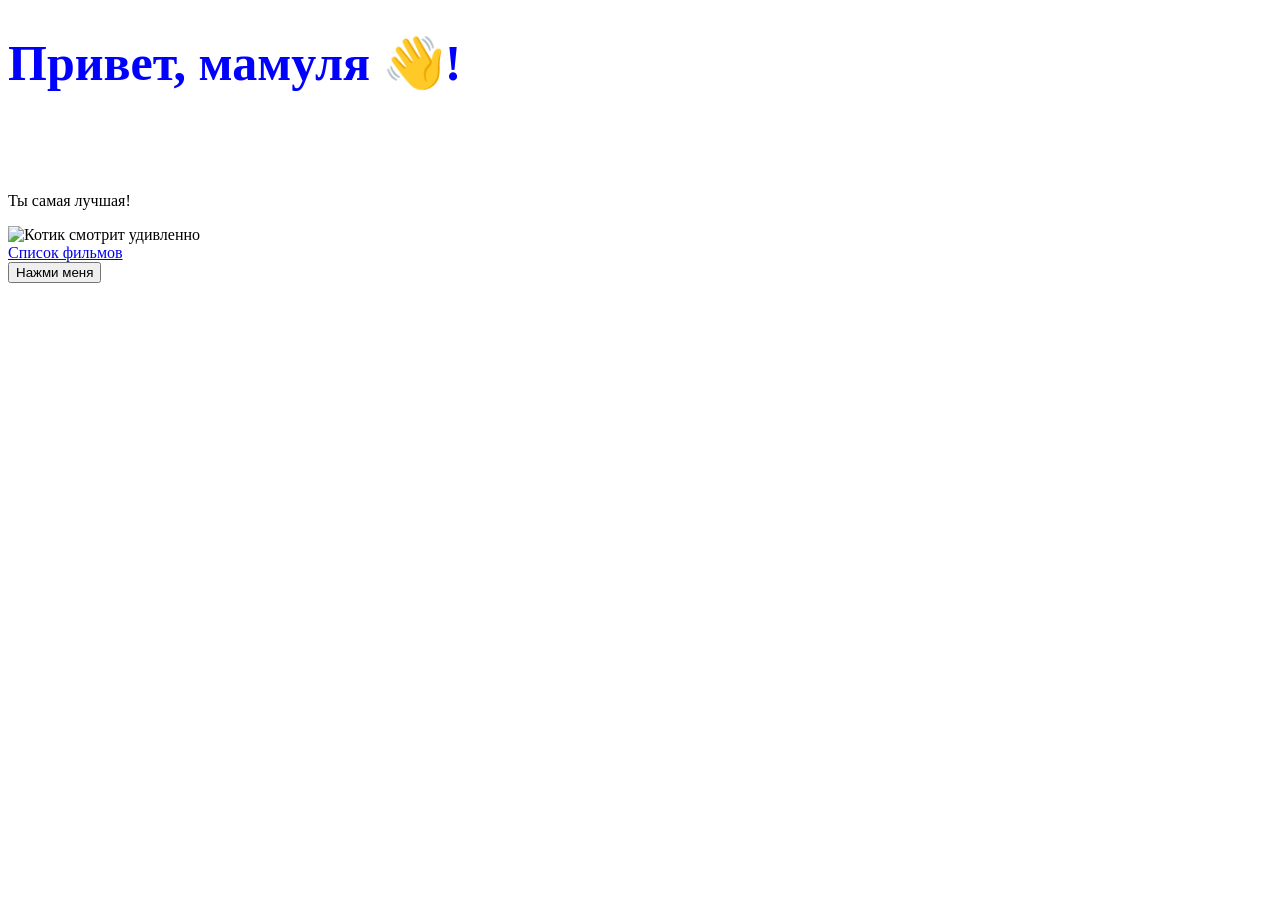
==== index.html @ 401d8157 "Add files via upload" ====
<!DOCTYPE html>

<html lang="en">

<head>
    <meta charset="UTF-8">
    <title>Привет, мама</title>
    <link rel="stylesheet" href="index.css">
</head>

<body>
    <h1>Привет, мамуля 👋!</h1>
    <p>Ты самая лучшая!</p>
    <img 
        src="https://koshka.top/uploads/posts/2021-12/1640316382_1-koshka-top-p-narisovannikh-kotikov-1.jpg"
        alt="Котик смотрит удивленно" 
        width="300">
        <div>
            <a href="movies.html">Список фильмов</a>
        </div>
    <button>Нажми меня</button>
    <div class="output"></div>

    <script src="index.js"></script>
</body>

</html>
---- index.css ----
h1 {
    font-size: 50px;
    color: blue;
    margin-bottom: 100px;
}

.output {
    color: red
}
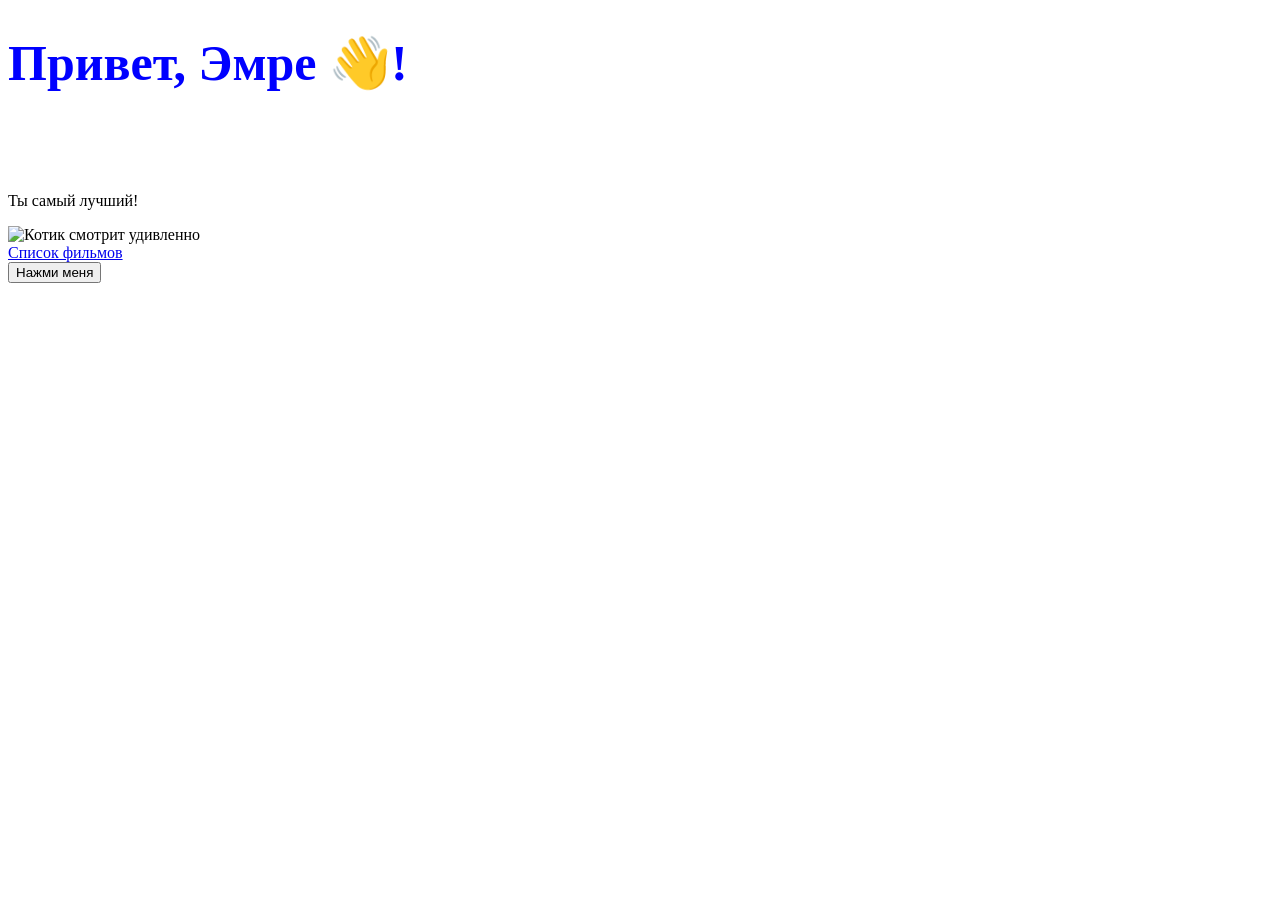
==== commit cd591f4c: "Update index.html" ====
--- a/index.html
+++ b/index.html
@@ -4,13 +4,13 @@
 
 <head>
     <meta charset="UTF-8">
-    <title>Привет, мама</title>
+    <title>Привет, Эмреша!</title>
     <link rel="stylesheet" href="index.css">
 </head>
 
 <body>
-    <h1>Привет, мамуля 👋!</h1>
-    <p>Ты самая лучшая!</p>
+    <h1>Привет, Эмре 👋!</h1>
+    <p>Ты самый лучший!</p>
     <img 
         src="https://koshka.top/uploads/posts/2021-12/1640316382_1-koshka-top-p-narisovannikh-kotikov-1.jpg"
         alt="Котик смотрит удивленно" 
@@ -19,9 +19,10 @@
             <a href="movies.html">Список фильмов</a>
         </div>
     <button>Нажми меня</button>
+
     <div class="output"></div>
 
     <script src="index.js"></script>
 </body>
 
-</html>+</html>
